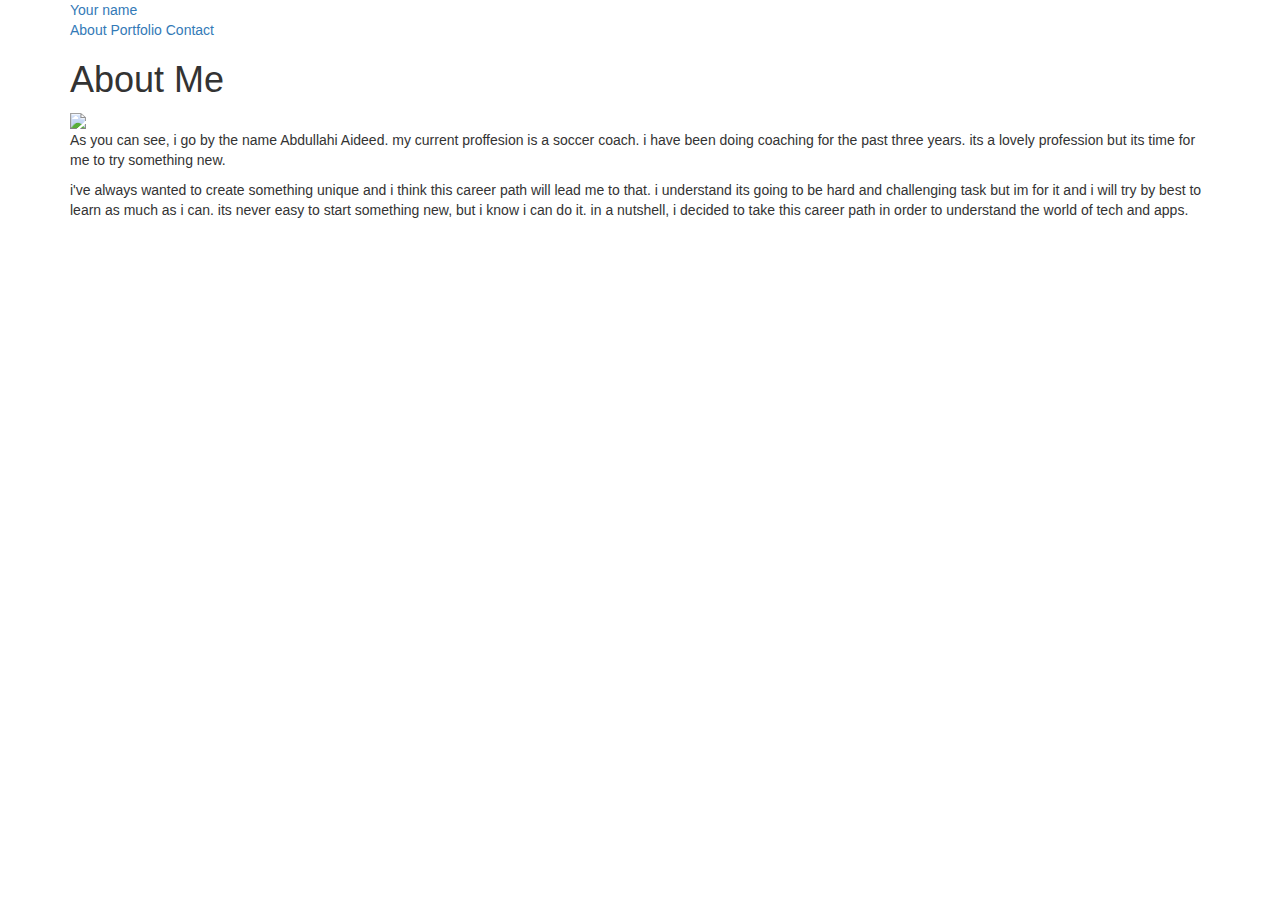
==== index.html @ 0e5983a2 "second homework" ====
<!doctype html>
<html lang="en-us">

<head>
  <meta charset="UTF-8">
  <title>About | Abdullahi Aideed</title>
  <link rel="stylesheet" type="text/css" href="assets/css/reset.css">
  <link rel="stylesheet" href="css/style.css">
  <link rel="stylesheet" href="https://maxcdn.bootstrapcdn.com/bootstrap/3.3.7/css/bootstrap.min.css">
</head>

<body>

  <header id="masthead">
    <div class="container">
      <a href="index.html" id="logo">Your name</a>
      <nav>
        <a href="index.html">About</a>
        <a href="portfolio.html">Portfolio</a>
        <a href="contact.html">Contact</a>
      </nav>
    </div>
  </header>

  <div id="main-container" class="container">
    <section class="main-section">
      <h1>About Me</h1>

      <img src="./img/aideed2.jpg">
      <p>As you can see, i go by the name Abdullahi Aideed. my current proffesion is a soccer coach. i have been doing coaching for the past three years. its a lovely profession but its time for me to try something new.</p>

      <p>i've always wanted to create something unique and i think this career path will lead me to that. i understand its going to be hard and challenging task but im for it and i will try by best to learn as much as i can.
        its never easy to start something new, but i know i can do it. in a nutshell, i decided to take this career path in order to understand the world of tech and apps.</p>

    </section>

  </div>
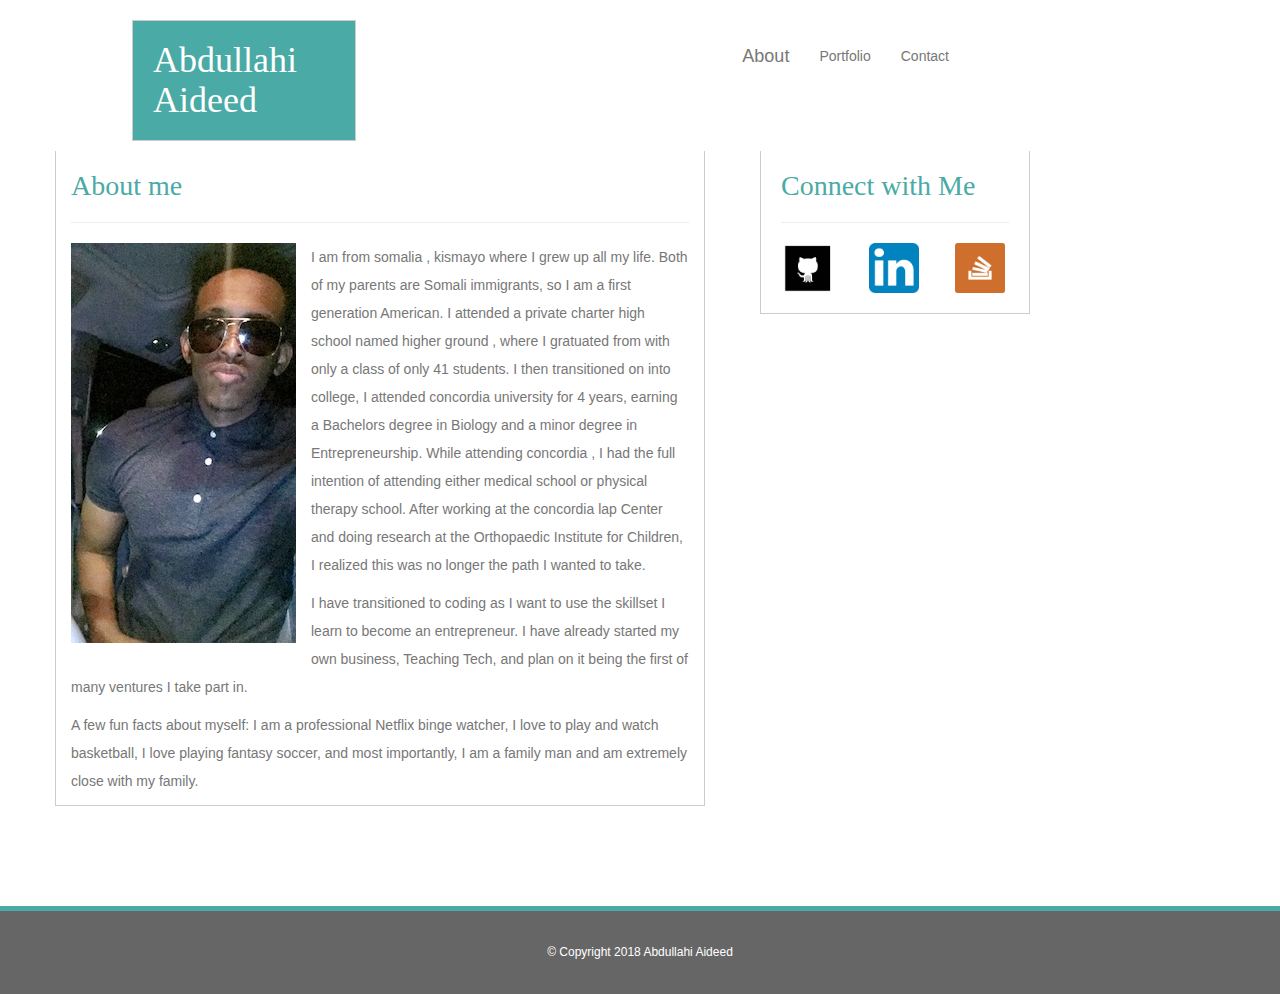
==== commit 564cd815: "updated" ====
--- a/index.html
+++ b/index.html
@@ -1,37 +1,90 @@
-<!doctype html>
-<html lang="en-us">
+<!DOCTYPE html>
+<html lang="en">
+  <head>
+    <meta charset="utf-8">
+    <meta http-equiv="X-UA-Compatible" content="IE=edge">
+    <meta name="viewport" content="width=device-width, initial-scale=1">
+    <title>About me</title>
+    <link rel="stylesheet" href="https://maxcdn.bootstrapcdn.com/bootstrap/3.3.7/css/bootstrap.min.css" integrity="sha384-BVYiiSIFeK1dGmJRAkycuHAHRg32OmUcww7on3RYdg4Va+PmSTsz/K68vbdEjh4u" crossorigin="anonymous"> 
+    <link rel="stylesheet" href="assets/css/style.css">
+  </head>
+  <body>
+<div class="header">
+  
+  <h1 class="name">Abdullahi Aideed</h1>
 
-<head>
-  <meta charset="UTF-8">
-  <title>About | Abdullahi Aideed</title>
-  <link rel="stylesheet" type="text/css" href="assets/css/reset.css">
-  <link rel="stylesheet" href="css/style.css">
-  <link rel="stylesheet" href="https://maxcdn.bootstrapcdn.com/bootstrap/3.3.7/css/bootstrap.min.css">
-</head>
 
-<body>
+  <div class="navbar">
+    <div class="container-fluid">
+      <a class="navbar-brand" href="index.html">About</a>
+      <ul class="nav navbar-nav">
+        <li class="active">
+          <a href="portfolio.html">Portfolio</a>
+        </li>
+        <li>
+          <a href="contact.html">Contact</a>
+        </li>
+      </ul>
+    </div>
+  </div>
+     
+</div>
 
-  <header id="masthead">
-    <div class="container">
-      <a href="index.html" id="logo">Your name</a>
-      <nav>
-        <a href="index.html">About</a>
-        <a href="portfolio.html">Portfolio</a>
-        <a href="contact.html">Contact</a>
-      </nav>
+<div class="main">
+  <div class="container">
+    <div class="row">
+      <div class="col-lg-9 about">
+        <h1 class="about-header">About me</h1>
+        <hr>
+        <div class="row content">
+            <img class="headshot" src="assets/images/adidos.gpg.jpg" alt="Jared Headshot" class="img-responsive">
+            <p class="paragraph-text">
+              I am from somalia , kismayo where I grew up all my life. Both of my parents are Somali immigrants, so I am a first generation American. I attended a private charter  high school named higher ground , where I gratuated from with only a class of only 41 students. I then transitioned on into college, I attended concordia university for 4 years, earning a Bachelors degree in Biology and a minor degree in Entrepreneurship. While attending concordia , I had the full intention of attending either medical school or physical therapy school. After working at the concordia lap Center and doing research at the Orthopaedic Institute for Children, I realized this was no longer the path I wanted to take.
+            </p>
+            <p class="paragraph-text">
+              I have transitioned to coding as I want to use the skillset I learn to become an entrepreneur. I have already started my own business, Teaching Tech, and plan on it being the first of many ventures I take part in.
+            </p>
+            <p class="paragraph-text">
+              A few fun facts about myself: I am a professional Netflix binge watcher, I love to play and watch basketball, I love playing fantasy soccer, and most importantly, I am a family man and am extremely close with my family.
+            </p>
+          </div>
+
+        </div>
+        
+      
+    <div class="col-lg-3">
+      <div class="aside">
+        <h3 class="connect-text">Connect with Me</h3>
+        <hr>
+          <div class="row">
+            <div class="col-lg-4">
+              <img class="social-media" src="assets/images/github.png">
+            </div>
+            <div class="col-lg-4">
+              <img class="social-media" src="assets/images/linkedin.png">
+            </div>
+            <div class="col-lg-4">
+              <img class="social-media" src="assets/images/stackoverflow.png">
+            </div>
+          </div>
+      </div>
     </div>
-  </header>
+  </div>
+    
+  </div>
+</div>
 
-  <div id="main-container" class="container">
-    <section class="main-section">
-      <h1>About Me</h1>
 
-      <img src="./img/aideed2.jpg">
-      <p>As you can see, i go by the name Abdullahi Aideed. my current proffesion is a soccer coach. i have been doing coaching for the past three years. its a lovely profession but its time for me to try something new.</p>
+<footer>
+  <div class="container">
+    <div class="row">
+      <h4 class="footer-text">© Copyright 2018 Abdullahi Aideed</h4>
+    </div>
+  </div>
+</footer>
 
-      <p>i've always wanted to create something unique and i think this career path will lead me to that. i understand its going to be hard and challenging task but im for it and i will try by best to learn as much as i can.
-        its never easy to start something new, but i know i can do it. in a nutshell, i decided to take this career path in order to understand the world of tech and apps.</p>
 
-    </section>
-
-  </div>+    <script src="https://ajax.googleapis.com/ajax/libs/jquery/1.12.4/jquery.min.js"></script>
+    <script src="https://maxcdn.bootstrapcdn.com/bootstrap/3.3.7/js/bootstrap.min.js" integrity="sha384-Tc5IQib027qvyjSMfHjOMaLkfuWVxZxUPnCJA7l2mCWNIpG9mGCD8wGNIcPD7Txa" crossorigin="anonymous"></script>
+</body>
+</html>--- a/assets/css/style.css
+++ b/assets/css/style.css
@@ -0,0 +1,139 @@
+.navbar {
+
+	background-color: white;
+	float: right;
+	position: relative;
+	top: 30px;
+	margin-right: 300px;
+	
+}
+
+.main {
+
+	padding-top: 150px;
+
+}
+.content {
+	
+	float: left;
+	
+}
+.paragraph-text {
+
+	padding-left: 15px;
+	padding-right: 15px;
+	line-height: 2;
+	color: #777777;
+	font-family: 'Arial', 'Helvetica Neue', Helvetica, sans-serif;
+}
+
+.headshot {
+
+	float: left;
+	padding-left: 15px;
+	padding-right: 15px;
+	padding-bottom: 10px;
+}
+
+.about {
+
+	background-color: white;
+	border-style: solid;
+	border-width: 0.5px;
+	border-color: #cccccc;
+	width: 650px;
+}
+
+.about-header {
+
+	font-family: 'Georgia', Times, serif;
+	color: #4aaaa5;
+	font-size: 28px;
+}
+
+.header {
+
+	background-color: white;
+	position: fixed;
+	margin-bottom: 150px;
+	z-index: 99;
+	width: 100%;
+
+}
+
+.social-media {
+
+	margin-left: 2px;
+	margin-right: 2px;
+	height: 50px;
+	width: 50px;
+}
+
+.aside {
+
+	background-color: white;
+	padding-left: 20px;
+	border-style: solid;
+	border-width: 0.5px;
+	border-color: #cccccc;
+	padding-bottom: 20px;
+	padding-right: 20px;
+	width: 270px;
+	margin-left: 40px;
+}
+
+.connect-text {
+
+	font-family: 'Georgia', Times, serif;
+	color: #4aaaa5;
+	font-size: 28px;
+}
+
+.name {
+
+	font-family: 'Georgia', Times, serif;
+	padding: 20px;
+	color: white;
+	background-color: #4aaaa5;
+	width: 17.5%;
+	border-style: solid;
+	border-width: 0.5px;
+	border-color: #cccccc;
+	float: left;
+	margin-left: 132px;
+
+}
+.navbar-brand {
+
+	color: #777777;
+}
+
+li a{
+
+	color: #777777;
+}
+
+body {
+
+	background-image: url("../images/dimension.png");
+}
+
+footer {
+
+	background-color: #666666;
+	margin-top: 100px;
+	padding: 25px;
+	border-style: solid;
+	border-bottom: none;
+	border-right: none;
+	border-left: none;
+	border-top-width: 5px;
+	border-top-color: #4aaaa5;  
+}
+
+.footer-text {
+
+	color: white;
+	text-align: center;
+	font-size: 12px;
+}